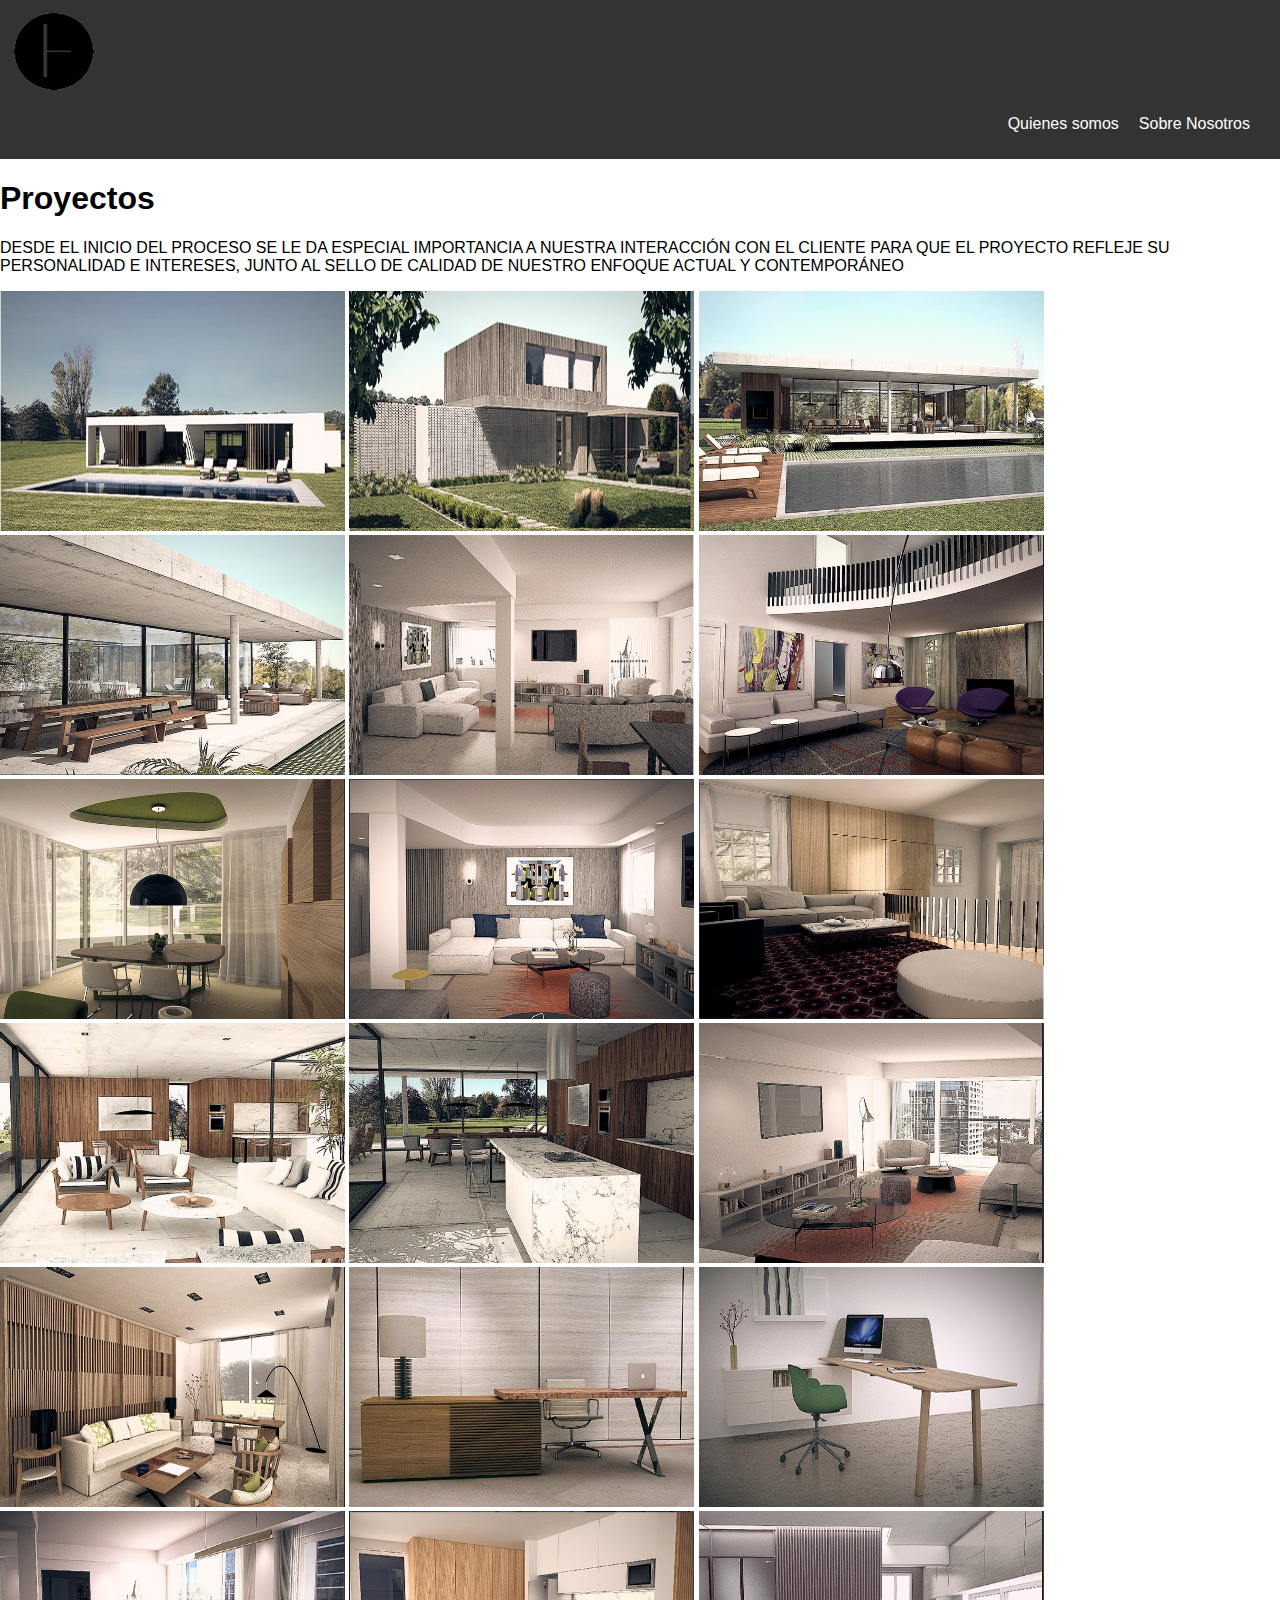
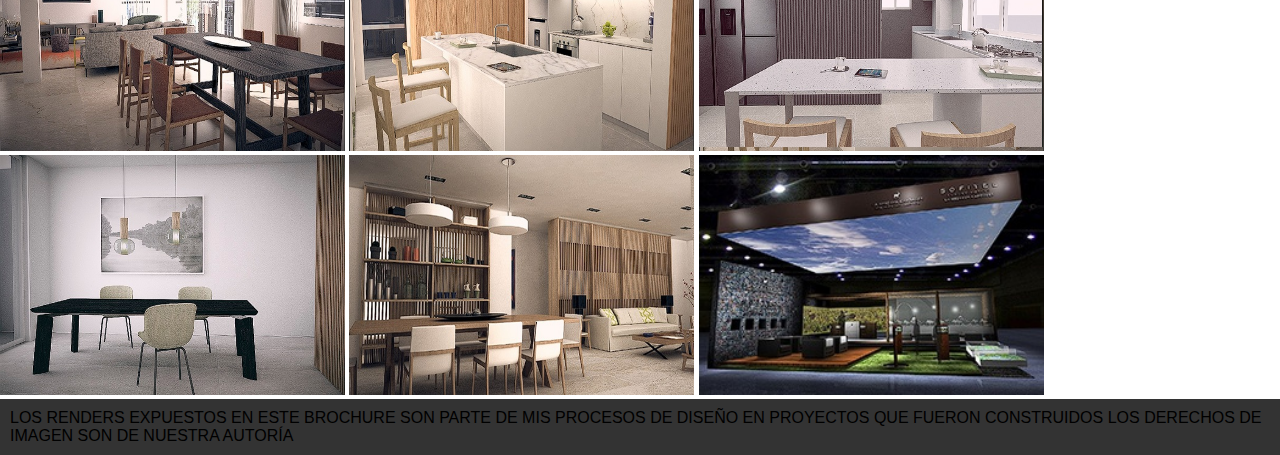
==== Proyectos.html @ 28909daf "Initial commit" ====
<!DOCTYPE html>
<html lang="en">
<head>
    <meta charset="UTF-8">
    <meta name="viewport" content="width=device-width, initial-scale=1.0">
    <title>Proyectos</title>
    <link rel="stylesheet" href="estilos.css">
</head>
<body>
    <header>
    <div class="Logo">
        <img src="Imagenes/logo-removebg-preview.png" alt="Logo" >
    <div class="Menu">
        <ul class="menu-list">
            <li><a href="index.html">Quienes somos</a></li>
            <li><a href="SobreNosotros.html">Sobre Nosotros</a></li>
        </ul>
    
    </div>
</header>
    <h1>Proyectos</h1>
    <p>DESDE EL INICIO DEL PROCESO SE 
        LE DA ESPECIAL IMPORTANCIA A 
        NUESTRA INTERACCIÓN CON EL 
        CLIENTE PARA QUE EL PROYECTO 
        REFLEJE SU PERSONALIDAD E 
        INTERESES, JUNTO AL SELLO DE 
        CALIDAD DE NUESTRO ENFOQUE 
        ACTUAL  Y CONTEMPORÁNEO</p>
        <div class="ProyectosFotos">
        <img src="Imagenes/img4.jpg" alt="">
        <img src="Imagenes/img5.jpg" alt="">
        <img src="Imagenes/img6.jpg" alt="">
        <img src="Imagenes/img7.jpg" alt="">
        <img src="Imagenes/img8.jpg" alt="">
        <img src="Imagenes/img9.jpg" alt="">
        <img src="Imagenes/img10.jpg" alt="">
        <img src="Imagenes/igm11.jpg" alt="">
        <img src="Imagenes/img12.jpg" alt="">
        <img src="Imagenes/img13.jpg" alt="">
        <img src="Imagenes/img14.jpg" alt="">
        <img src="Imagenes/img15.jpg" alt="">
        <img src="Imagenes/img16.jpg" alt="">
        <img src="Imagenes/img17.jpg" alt="">
        <img src="Imagenes/img18.jpg" alt="">
        <img src="Imagenes/img19.jpg" alt="">
        <img src="Imagenes/img20.jpg" alt="">
        <img src="Imagenes/img21.jpg" alt="">
        <img src="Imagenes/img22.jpg" alt="">
        <img src="Imagenes/img23.jpg" alt="">
        <img src="Imagenes/IMG24.jpg" alt="">
    </div>
</body>
<footer>LOS RENDERS EXPUESTOS EN ESTE BROCHURE SON PARTE DE MIS PROCESOS DE DISEÑO EN PROYECTOS 
    QUE FUERON CONSTRUIDOS  
    LOS DERECHOS DE IMAGEN SON DE NUESTRA AUTORÍA </footer>
</html>
---- estilos.css ----
body {
    margin: 0;
    font-family: Arial, sans-serif;
 
}

header {
    background-color: #333;
    padding: 10px;
position: relative;
}


.Logo img {
    width: 95px; 
    height: 85px; 
    left: 20px;
}

.menu-list {
    list-style-type: none;
    display: flex;
    justify-content: flex-end;
    flex-wrap: wrap;
}

.menu-list li {
    margin-right: 20px;
}

.menu-list li a {
    color: #fff;
    text-decoration: none;
}
.ProyectosFotos img{
width: 345px; 
height: 240px;

}
footer{
    background-color: #333;
    padding: 10px;
    position: relative;
    bottom: 0;
}
.ContenedorEstudios{
    border: solid 2 px;
padding: 30px;
display: flex;
flex-direction: column;
}
.estilosDiv{
       border: solid 2 px;
padding: 30px;
display: flex;
flex-direction: column;
}
.LogosImg img{
    height:48px ;
    width:49px ;

}
.LogosImg {
    display:flex ;
    justify-content:space-between;
    align-items: flex-end;

}
.FotosPrinci img{
    width: 345px; 
height: 240px;
}
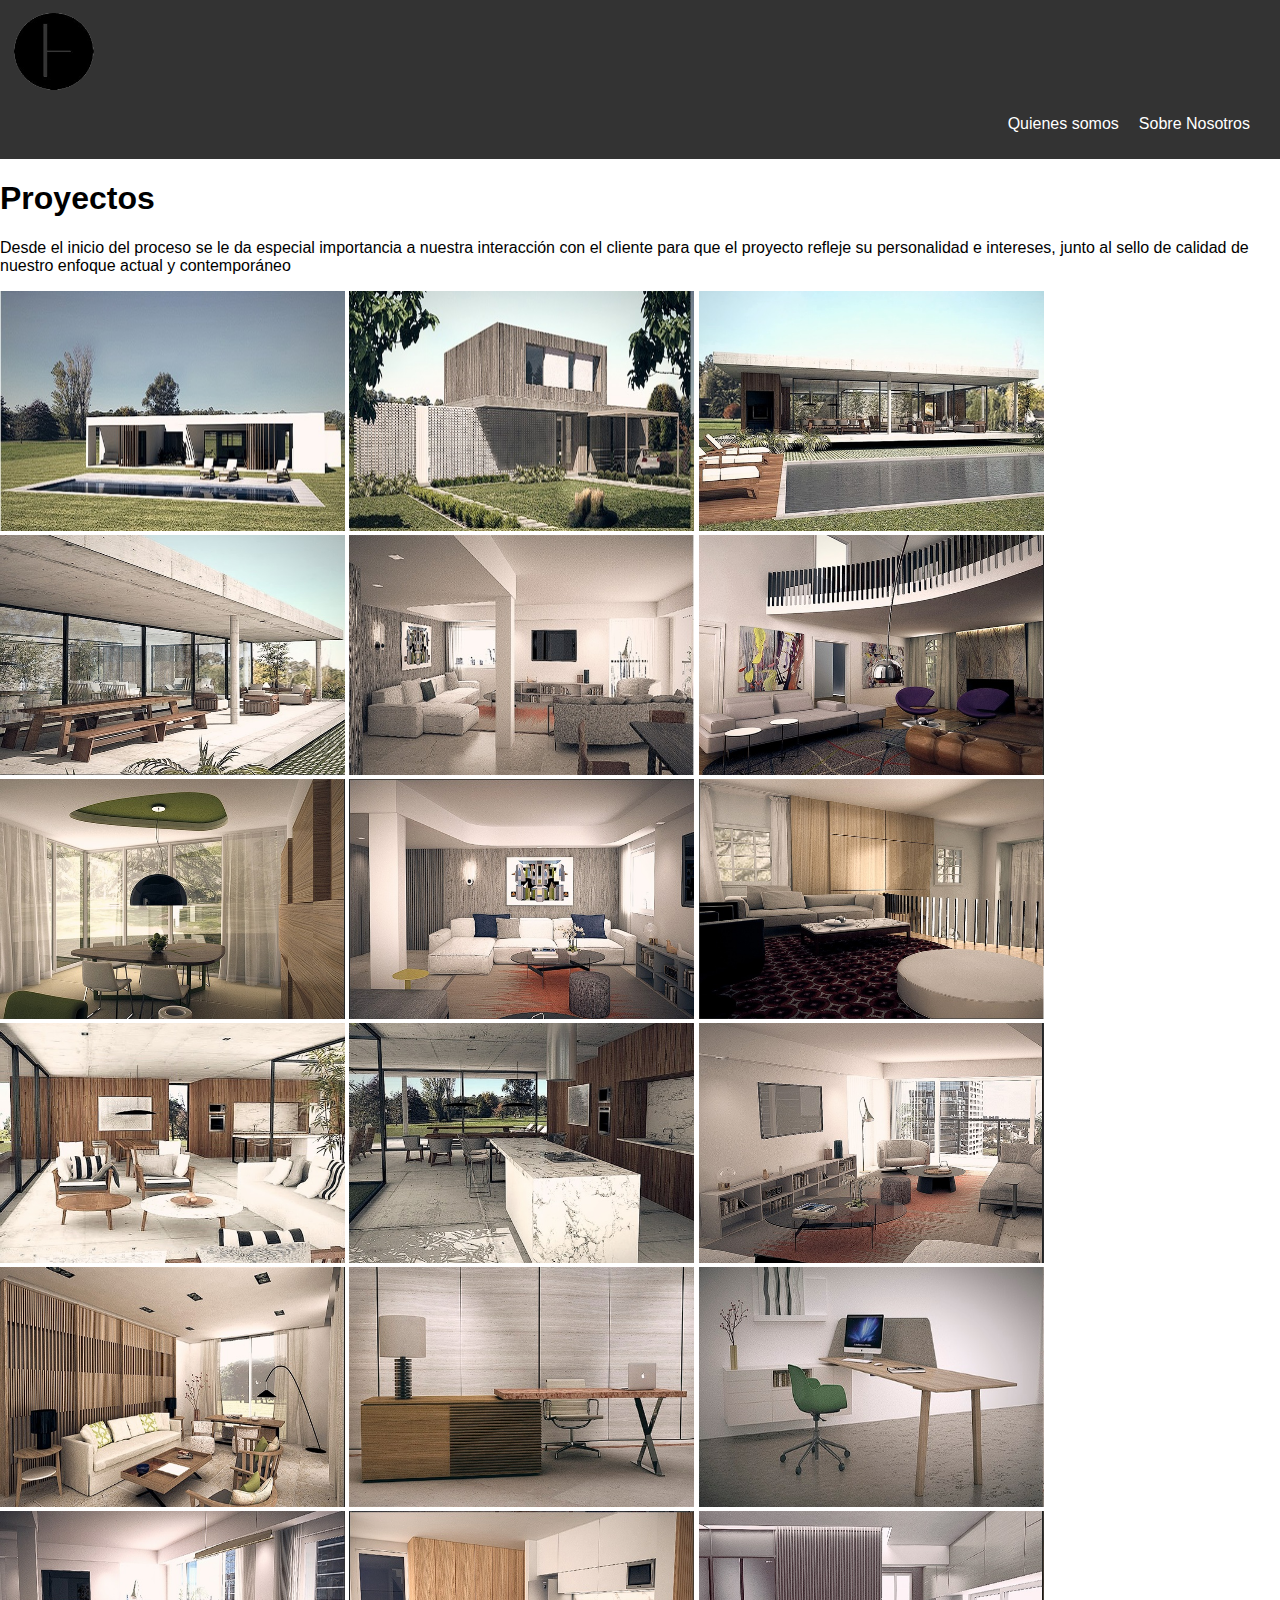
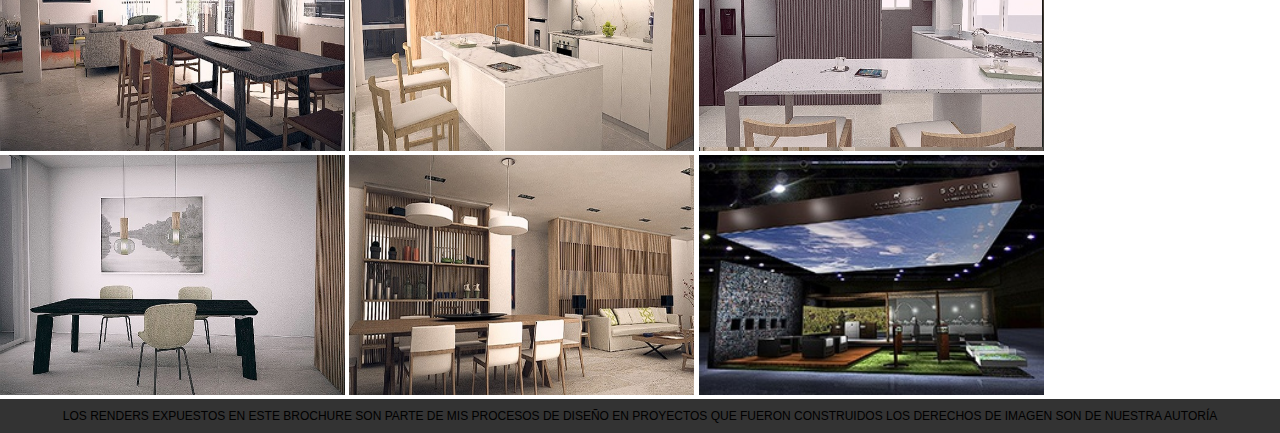
==== commit 74ccefac: "Actualización CSS" ====
--- a/Proyectos.html
+++ b/Proyectos.html
@@ -19,14 +19,14 @@
     </div>
 </header>
     <h1>Proyectos</h1>
-    <p>DESDE EL INICIO DEL PROCESO SE 
-        LE DA ESPECIAL IMPORTANCIA A 
-        NUESTRA INTERACCIÓN CON EL 
-        CLIENTE PARA QUE EL PROYECTO 
-        REFLEJE SU PERSONALIDAD E 
-        INTERESES, JUNTO AL SELLO DE 
-        CALIDAD DE NUESTRO ENFOQUE 
-        ACTUAL  Y CONTEMPORÁNEO</p>
+    <p>Desde el inicio del proceso se 
+        le da especial importancia a 
+        nuestra interacción con el 
+        cliente para que el proyecto 
+        refleje su personalidad e 
+        intereses, junto al sello de 
+        calidad de nuestro enfoque 
+        actual  y contemporáneo</p>
         <div class="ProyectosFotos">
         <img src="Imagenes/img4.jpg" alt="">
         <img src="Imagenes/img5.jpg" alt="">
--- a/estilos.css
+++ b/estilos.css
@@ -1,3 +1,4 @@
+
 body {
     margin: 0;
     font-family: Arial, sans-serif;
@@ -42,14 +43,11 @@
     padding: 10px;
     position: relative;
     bottom: 0;
+    font-family: Arial, Helvetica, sans-serif;
+    font-size: 12px;
+    text-align: center;
 }
-.ContenedorEstudios{
-    border: solid 2 px;
-padding: 30px;
-display: flex;
-flex-direction: column;
-}
-.estilosDiv{
+.EstilosDiv{
        border: solid 2 px;
 padding: 30px;
 display: flex;
@@ -58,7 +56,7 @@
 .LogosImg img{
     height:48px ;
     width:49px ;
-
+    
 }
 .LogosImg {
     display:flex ;
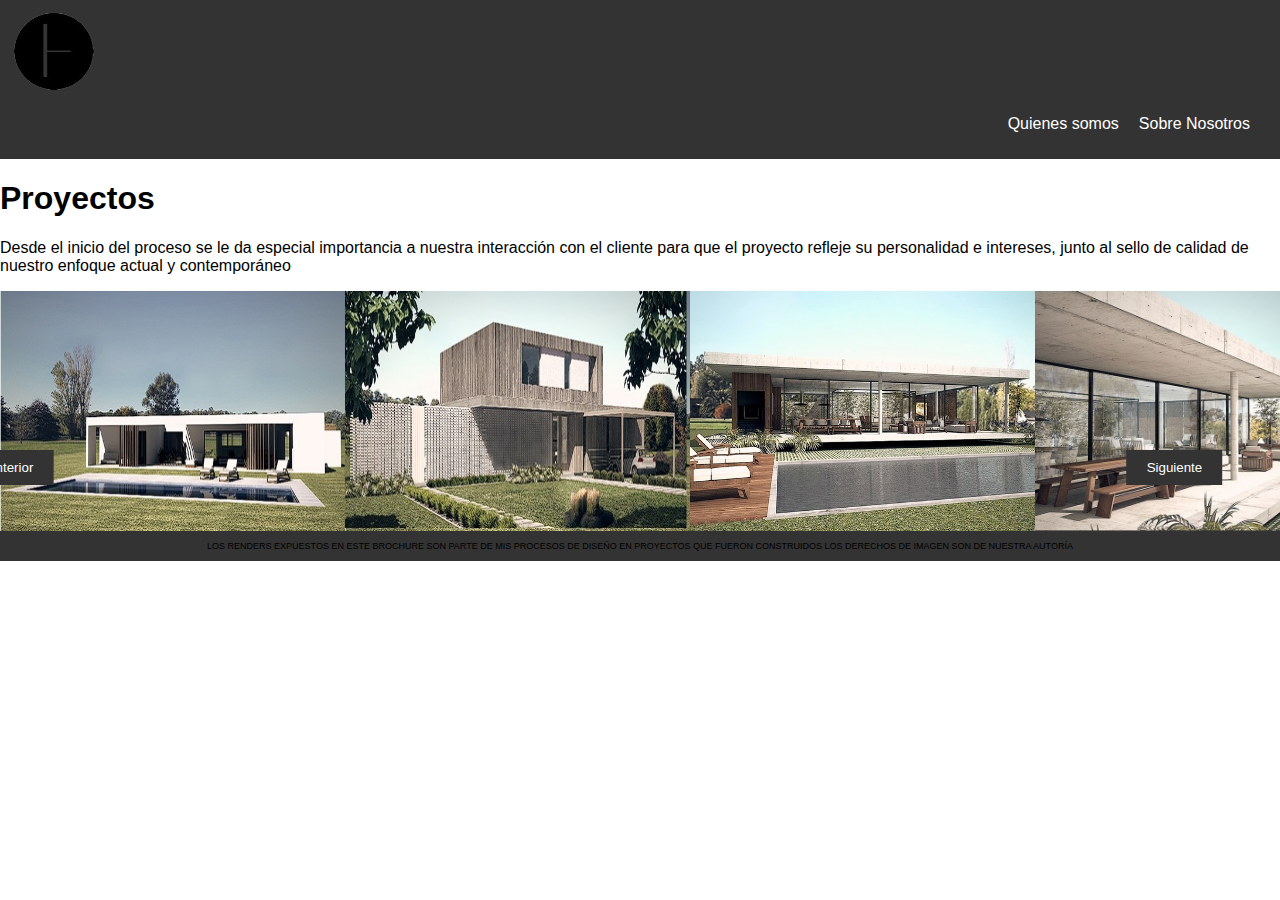
==== commit 0e32da2f: "Act CSS" ====
--- a/Proyectos.html
+++ b/Proyectos.html
@@ -27,7 +27,8 @@
         intereses, junto al sello de 
         calidad de nuestro enfoque 
         actual  y contemporáneo</p>
-        <div class="ProyectosFotos">
+        <div class="CarruselFotos">
+            <div class="CarruselSlide">
         <img src="Imagenes/img4.jpg" alt="">
         <img src="Imagenes/img5.jpg" alt="">
         <img src="Imagenes/img6.jpg" alt="">
@@ -49,6 +50,9 @@
         <img src="Imagenes/img22.jpg" alt="">
         <img src="Imagenes/img23.jpg" alt="">
         <img src="Imagenes/IMG24.jpg" alt="">
+        </div>
+        <button class="Prev-Btn">Anterior</button>
+        <button class="Next-btn">Siguiente</button>
     </div>
 </body>
 <footer>LOS RENDERS EXPUESTOS EN ESTE BROCHURE SON PARTE DE MIS PROCESOS DE DISEÑO EN PROYECTOS 
--- a/estilos.css
+++ b/estilos.css
@@ -1,8 +1,11 @@
 
+html{
+    height: 100%;
+}
 body {
     margin: 0;
     font-family: Arial, sans-serif;
- 
+   min-height: 100%;
 }
 
 header {
@@ -10,8 +13,6 @@
     padding: 10px;
 position: relative;
 }
-
-
 .Logo img {
     width: 95px; 
     height: 85px; 
@@ -33,10 +34,32 @@
     color: #fff;
     text-decoration: none;
 }
-.ProyectosFotos img{
+.CarruselFotos img{
+    position: relative;
 width: 345px; 
 height: 240px;
 
+}
+.CarruselSlide{
+    display: flex;
+    transition: transform 0.5s ease-in-out;
+}
+.Prev-Btn,
+.Next-btn{
+position: absolute;
+top: 50%;
+transform: translate(-50%);
+background-color: #333;
+color:#fff;
+border: none;
+padding: 10px 20px;
+cursor: pointer;
+}
+.Prev-Btn{
+    left: 10px;
+}
+.Next-btn{
+    right: 10px
 }
 footer{
     background-color: #333;
@@ -44,14 +67,19 @@
     position: relative;
     bottom: 0;
     font-family: Arial, Helvetica, sans-serif;
-    font-size: 12px;
+    font-size: 9px;
     text-align: center;
 }
 .EstilosDiv{
        border: solid 2 px;
 padding: 30px;
 display: flex;
-flex-direction: column;
+font-size: 14px;
+
+}
+.ContenedorInfo{
+    margin-right: 20px;
+
 }
 .LogosImg img{
     height:48px ;
@@ -67,4 +95,5 @@
 .FotosPrinci img{
     width: 345px; 
 height: 240px;
+margin-right: 20px;
 }
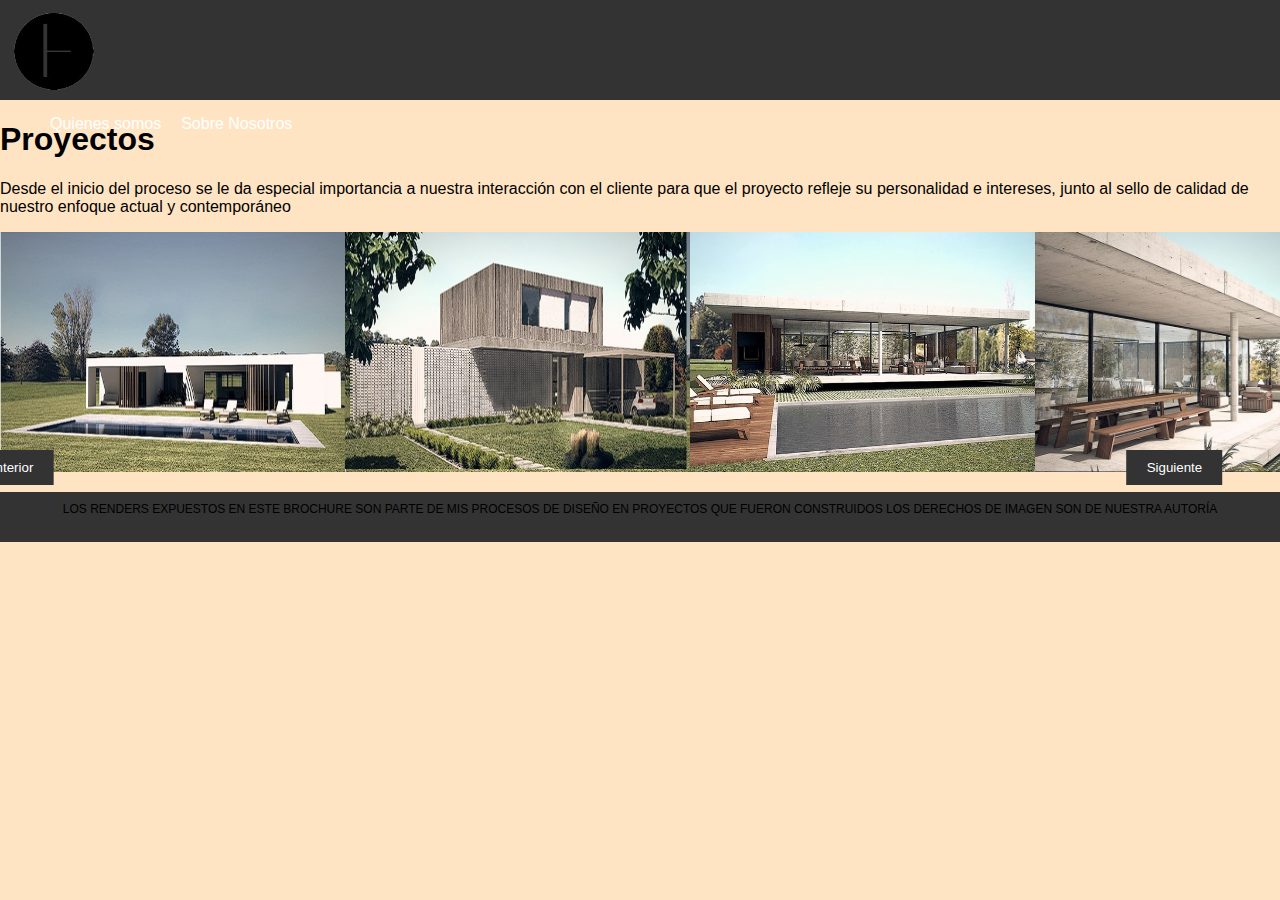
==== commit 48ddcaaa: "Actualizacion 22/4" ====
--- a/Proyectos.html
+++ b/Proyectos.html
@@ -18,7 +18,10 @@
     
     </div>
 </header>
+<div class="TxtPro">
     <h1>Proyectos</h1>
+</div>
+<div class="TxtP">
     <p>Desde el inicio del proceso se 
         le da especial importancia a 
         nuestra interacción con el 
@@ -27,6 +30,7 @@
         intereses, junto al sello de 
         calidad de nuestro enfoque 
         actual  y contemporáneo</p>
+    </div>
         <div class="CarruselFotos">
             <div class="CarruselSlide">
         <img src="Imagenes/img4.jpg" alt="">
--- a/estilos.css
+++ b/estilos.css
@@ -5,18 +5,17 @@
 body {
     margin: 0;
     font-family: Arial, sans-serif;
-   min-height: 100%;
+     min-height: 100vh;
+      background-color: #FFE4C4;
 }
 
 header {
     background-color: #333;
     padding: 10px;
-position: relative;
-}
-.Logo img {
-    width: 95px; 
-    height: 85px; 
-    left: 20px;
+    display: flex;
+    height: 80px;
+
+
 }
 
 .menu-list {
@@ -34,10 +33,25 @@
     color: #fff;
     text-decoration: none;
 }
+.TxtPrin p{
+    position: relative;
+    font-family: Arial, Helvetica, sans-serif;
+font-size: 14px;
+text-align: justify;
+margin-left: 100px;
+margin-right: 100px;
+margin-top: 75px;
+}
+.Logo img {
+    width: 95px; 
+    height: 85px; 
+    left: 20px;
+}
 .CarruselFotos img{
     position: relative;
 width: 345px; 
 height: 240px;
+gap: 20px;
 
 }
 .CarruselSlide{
@@ -61,21 +75,18 @@
 .Next-btn{
     right: 10px
 }
-footer{
-    background-color: #333;
-    padding: 10px;
-    position: relative;
-    bottom: 0;
-    font-family: Arial, Helvetica, sans-serif;
-    font-size: 9px;
-    text-align: center;
-}
+
 .EstilosDiv{
        border: solid 2 px;
 padding: 30px;
 display: flex;
 font-size: 14px;
 
+}
+.ContenedorInfo li{
+    font-family: Arial, Helvetica, sans-serif;
+font-size: 14px;
+text-align: justify;
 }
 .ContenedorInfo{
     margin-right: 20px;
@@ -92,8 +103,30 @@
     align-items: flex-end;
 
 }
+.FotosPrinci {
+    display: flex;
+    justify-content: center;
+    align-items: center;
+    height: 240px;
+    gap: 80px;
+    display: flex;
+    margin-top: 50px;
+}
+
 .FotosPrinci img{
     width: 345px; 
 height: 240px;
 margin-right: 20px;
+border-radius: 10px;
+
 }
+footer {
+    background-color: #333;
+    padding: 10px;
+    position: relative;
+    font-family: Arial, Helvetica, sans-serif;
+    font-size: 12px;
+    text-align: center;
+    height: 30px;
+    margin-top: 20px;
+}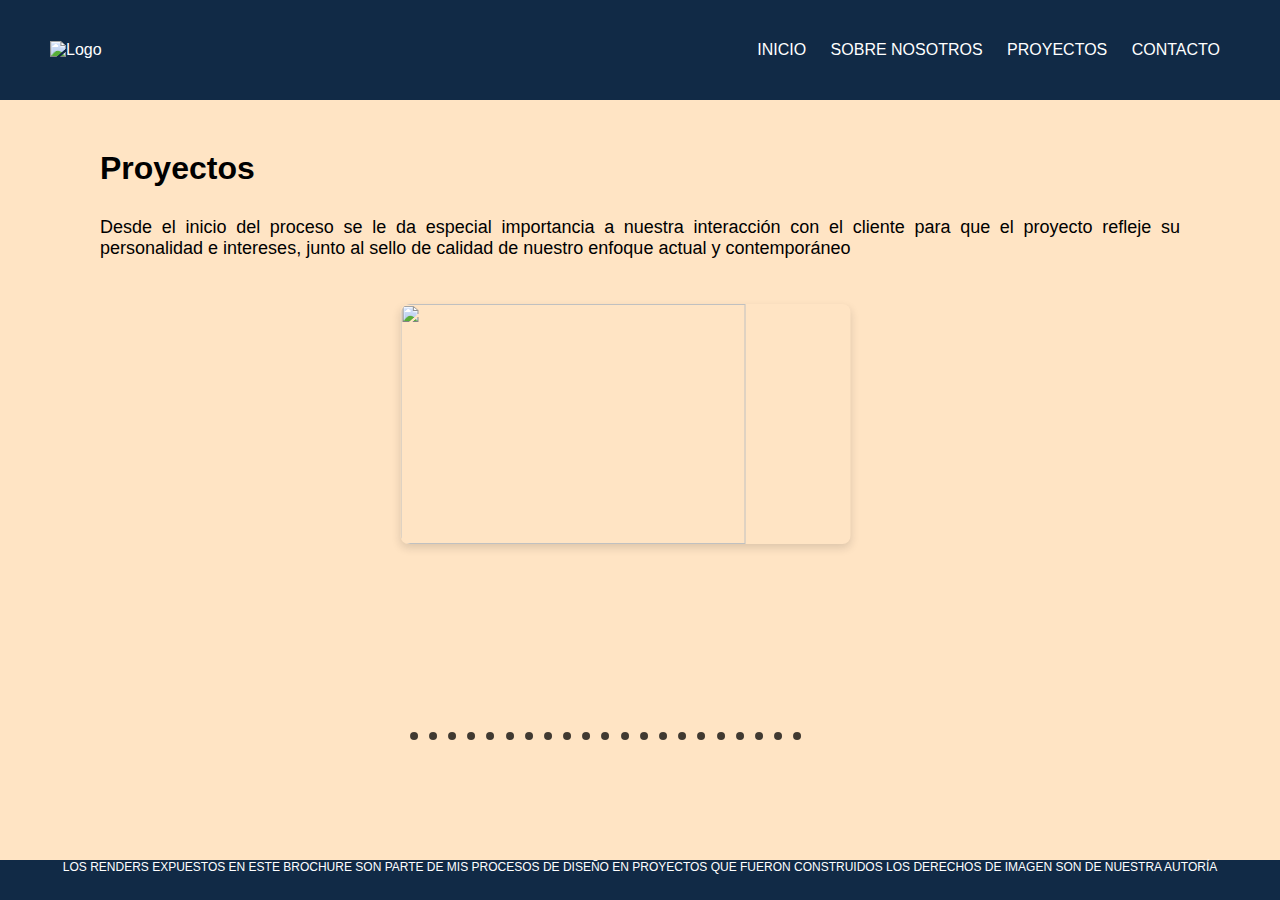
==== commit f0b17f18: "Add files via upload" ====
--- a/Proyectos.html
+++ b/Proyectos.html
@@ -1,65 +1,98 @@
-<!DOCTYPE html>
-<html lang="en">
-<head>
-    <meta charset="UTF-8">
-    <meta name="viewport" content="width=device-width, initial-scale=1.0">
-    <title>Proyectos</title>
-    <link rel="stylesheet" href="estilos.css">
-</head>
-<body>
-    <header>
-    <div class="Logo">
-        <img src="Imagenes/logo-removebg-preview.png" alt="Logo" >
-    <div class="Menu">
-        <ul class="menu-list">
-            <li><a href="index.html">Quienes somos</a></li>
-            <li><a href="SobreNosotros.html">Sobre Nosotros</a></li>
-        </ul>
-    
-    </div>
-</header>
-<div class="TxtPro">
-    <h1>Proyectos</h1>
-</div>
-<div class="TxtP">
-    <p>Desde el inicio del proceso se 
-        le da especial importancia a 
-        nuestra interacción con el 
-        cliente para que el proyecto 
-        refleje su personalidad e 
-        intereses, junto al sello de 
-        calidad de nuestro enfoque 
-        actual  y contemporáneo</p>
-    </div>
-        <div class="CarruselFotos">
-            <div class="CarruselSlide">
-        <img src="Imagenes/img4.jpg" alt="">
-        <img src="Imagenes/img5.jpg" alt="">
-        <img src="Imagenes/img6.jpg" alt="">
-        <img src="Imagenes/img7.jpg" alt="">
-        <img src="Imagenes/img8.jpg" alt="">
-        <img src="Imagenes/img9.jpg" alt="">
-        <img src="Imagenes/img10.jpg" alt="">
-        <img src="Imagenes/igm11.jpg" alt="">
-        <img src="Imagenes/img12.jpg" alt="">
-        <img src="Imagenes/img13.jpg" alt="">
-        <img src="Imagenes/img14.jpg" alt="">
-        <img src="Imagenes/img15.jpg" alt="">
-        <img src="Imagenes/img16.jpg" alt="">
-        <img src="Imagenes/img17.jpg" alt="">
-        <img src="Imagenes/img18.jpg" alt="">
-        <img src="Imagenes/img19.jpg" alt="">
-        <img src="Imagenes/img20.jpg" alt="">
-        <img src="Imagenes/img21.jpg" alt="">
-        <img src="Imagenes/img22.jpg" alt="">
-        <img src="Imagenes/img23.jpg" alt="">
-        <img src="Imagenes/IMG24.jpg" alt="">
-        </div>
-        <button class="Prev-Btn">Anterior</button>
-        <button class="Next-btn">Siguiente</button>
-    </div>
-</body>
-<footer>LOS RENDERS EXPUESTOS EN ESTE BROCHURE SON PARTE DE MIS PROCESOS DE DISEÑO EN PROYECTOS 
-    QUE FUERON CONSTRUIDOS  
-    LOS DERECHOS DE IMAGEN SON DE NUESTRA AUTORÍA </footer>
+<!DOCTYPE html>
+<html lang="en">
+<head>
+    <meta charset="UTF-8">
+    <meta name="viewport" content="width=device-width, initial-scale=1.0">
+    <title>Proyectos</title>
+    <link rel="stylesheet" href="estilos.css">
+</head>
+<body>
+    <header>
+    <div class="Logo">
+        <img src="Imagenes/logo-removebg-preview.png" alt="Logo" >
+    </div>
+    <input type="checkbox" id="check">
+    <label for="check" class="mostrar-menu">
+        &#8801
+    </label>
+    <nav class="Menu">
+        <a href="index.html">Inicio</a>
+        <a href="SobreNosotros.html">Sobre Nosotros</a>
+        <a href="Proyectos.html">Proyectos</a>
+        <a href="contacto.html">Contacto</a>
+        <label for="check" class="esconder-menu">
+    <label for="check" class="esconder-menu">
+        &#215
+    </label>
+    </nav>
+</header>
+<div class="TxtPro">
+    <h1>Proyectos</h1>
+</div>
+<div class="TxtP">
+    <p>Desde el inicio del proceso se 
+        le da especial importancia a 
+        nuestra interacción con el 
+        cliente para que el proyecto 
+        refleje su personalidad e 
+        intereses, junto al sello de 
+        calidad de nuestro enfoque 
+        actual  y contemporáneo</p>
+    </div>
+    <section class="Container">
+        <div class="CarruselFotos">
+            <div class="CarruselSlide">
+        <img id="Slider1" src="Imagenes/img4.jpg" alt="">
+        <img id="Slider2" src="Imagenes/img5.jpg" alt="">
+        <img id="Slider3" src="Imagenes/img6.jpg" alt="">
+        <img id="Slider4" src="Imagenes/img7.jpg" alt="">
+        <img id="Slider5" src="Imagenes/img8.jpg" alt="">
+        <img id="Slider6" src="Imagenes/img9.jpg" alt="">
+        <img id="Slider7" src="Imagenes/img10.jpg" alt="">
+        <img id="Slider8" src="Imagenes/igm11.jpg" alt="">
+        <img id="Slider9" src="Imagenes/img12.jpg" alt="">
+        <img id="Slider10" src="Imagenes/img13.jpg" alt="">
+        <img id="Slider11" src="Imagenes/img14.jpg" alt="">
+        <img id="Slider12" src="Imagenes/img15.jpg" alt="">
+        <img id="Slider13" src="Imagenes/img16.jpg" alt="">
+        <img id="Slider14" src="Imagenes/img17.jpg" alt="">
+        <img id="Slider15" src="Imagenes/img18.jpg" alt="">
+        <img id="Slider16" src="Imagenes/img19.jpg" alt="">
+        <img id="Slider17" src="Imagenes/img20.jpg" alt="">
+        <img id="Slider18" src="Imagenes/img21.jpg" alt="">
+        <img id="Slider19" src="Imagenes/img22.jpg" alt="">
+        <img id="Slider20" src="Imagenes/img23.jpg" alt="">
+        <img id="Slider21" src="Imagenes/IMG24.jpg" alt="">
+    </div>
+    </div>
+    <div class="slider-nav">
+        <a href="#Slider1"></a>
+        <a href="#Slider2"></a>
+        <a href="#Slider3"></a>
+        <a href="#Slider4"></a>
+        <a href="#Slider5"></a>
+        <a href="#Slider6"></a>
+        <a href="#Slider7"></a>
+        <a href="#Slider8"></a>
+        <a href="#Slider9"></a>
+        <a href="#Slider10"></a>
+        <a href="#Slider11"></a>
+        <a href="#Slider12"></a>
+        <a href="#Slider13"></a>
+        <a href="#Slider14"></a>
+        <a href="#Slider15"></a>
+        <a href="#Slider16"></a>
+        <a href="#Slider17"></a>
+        <a href="#Slider18"></a>
+        <a href="#Slider19"></a>
+        <a href="#Slider20"></a>
+        <a href="#Slider21"></a>
+
+    </div>
+</section>
+<footer> <p>LOS RENDERS EXPUESTOS EN ESTE BROCHURE SON PARTE DE MIS PROCESOS DE DISEÑO EN PROYECTOS 
+    QUE FUERON CONSTRUIDOS  
+    LOS DERECHOS DE IMAGEN SON DE NUESTRA AUTORÍA </p></footer>
+</body>
+
 </html>--- a/estilos.css
+++ b/estilos.css
@@ -1,132 +1,461 @@
-
-html{
-    height: 100%;
-}
-body {
-    margin: 0;
-    font-family: Arial, sans-serif;
-     min-height: 100vh;
-      background-color: #FFE4C4;
-}
-
-header {
-    background-color: #333;
-    padding: 10px;
-    display: flex;
-    height: 80px;
-
-
-}
-
-.menu-list {
-    list-style-type: none;
-    display: flex;
-    justify-content: flex-end;
-    flex-wrap: wrap;
-}
-
-.menu-list li {
-    margin-right: 20px;
-}
-
-.menu-list li a {
-    color: #fff;
-    text-decoration: none;
-}
-.TxtPrin p{
-    position: relative;
-    font-family: Arial, Helvetica, sans-serif;
-font-size: 14px;
-text-align: justify;
-margin-left: 100px;
-margin-right: 100px;
-margin-top: 75px;
-}
-.Logo img {
-    width: 95px; 
-    height: 85px; 
-    left: 20px;
-}
-.CarruselFotos img{
-    position: relative;
-width: 345px; 
-height: 240px;
-gap: 20px;
-
-}
-.CarruselSlide{
-    display: flex;
-    transition: transform 0.5s ease-in-out;
-}
-.Prev-Btn,
-.Next-btn{
-position: absolute;
-top: 50%;
-transform: translate(-50%);
-background-color: #333;
-color:#fff;
-border: none;
-padding: 10px 20px;
-cursor: pointer;
-}
-.Prev-Btn{
-    left: 10px;
-}
-.Next-btn{
-    right: 10px
-}
-
-.EstilosDiv{
-       border: solid 2 px;
-padding: 30px;
-display: flex;
-font-size: 14px;
-
-}
-.ContenedorInfo li{
-    font-family: Arial, Helvetica, sans-serif;
-font-size: 14px;
-text-align: justify;
-}
-.ContenedorInfo{
-    margin-right: 20px;
-
-}
-.LogosImg img{
-    height:48px ;
-    width:49px ;
-    
-}
-.LogosImg {
-    display:flex ;
-    justify-content:space-between;
-    align-items: flex-end;
-
-}
-.FotosPrinci {
-    display: flex;
-    justify-content: center;
-    align-items: center;
-    height: 240px;
-    gap: 80px;
-    display: flex;
-    margin-top: 50px;
-}
-
-.FotosPrinci img{
-    width: 345px; 
-height: 240px;
-margin-right: 20px;
-border-radius: 10px;
-
-}
-footer {
-    background-color: #333;
-    padding: 10px;
-    position: relative;
-    font-family: Arial, Helvetica, sans-serif;
-    font-size: 12px;
-    text-align: center;
-    height: 30px;
-    margin-top: 20px;
-}+
+/* Estructura General*/
+*{
+    margin: 0;
+    padding: 0;
+}
+header {
+    background-color: #112A46;
+    padding: 0 50px;
+    display: flex;
+    height: 100px;
+    align-items: center;
+    justify-content: space-between;
+    color:#fff;
+}
+.Menu a{
+    text-transform: uppercase;
+    padding: 0 10px;
+    text-decoration: none;
+    color: #fff;
+}
+.mostrar-menu,
+.esconder-menu{
+    font-size: 30px;
+    cursor: pointer;
+    display: none;
+    transition: 0.4s;
+}
+.mostrar-menu{
+    order: 1;
+}
+.menu a:hover,
+.mostrar-menu:hover,
+.esconder-menu:hover{
+    color: #FFE4C4;
+}
+#check{
+    display: none;
+}
+body {
+    position: relative;
+    display: flex;
+    flex-direction: column;
+    font-family: Arial, sans-serif;
+     min-height: 100vh;
+      background-color: #FFE4C4;
+    }
+ footer {
+        background-color: #112A46;
+        text-align: center;
+        position: absolute;
+        height: 40px;
+        justify-content: center;
+        align-items: center;
+        bottom: 0;
+        width: 100%;
+    
+       
+    }
+    footer p {
+       
+        font-family: Arial, Helvetica, sans-serif;
+        font-size: 12px;
+        height: 40px;
+        color:#fff;
+
+    }
+/* Index*/
+.TxtPrin{
+    position: relative;
+    text-align: justify;
+    width: 90%;
+    margin-left: 5%;
+    margin-right: 5%;
+    margin-top: 70px;
+
+
+}
+.TxtPrin p{
+    font-family: Arial, Helvetica, sans-serif;
+    font-size: 18px;
+}
+.FotosPrinci {
+    display: flex;
+    justify-content: center;
+    align-items: center;
+    margin-top: 70px;
+    width: 90%;
+    margin-left: 5%;
+    margin-right: 5%;
+    margin-top: 50px;
+    gap: 20px;                   
+   
+}
+.FotosPrinci img{
+    width: 345px; 
+    height: 240px;
+    margin-right: 20px;
+    border-radius: 10px;
+}
+/* Proyectos */
+
+.Logo img {
+    width: 95px; 
+    height: 85px; 
+    left: 20px;
+}
+.TxtPro{
+    font-size: 16px;
+    margin-top: 50px;
+    margin-left: 100px;
+    margin-right: 100px;
+}
+.TxtP{
+    position: relative;
+    font-family: Arial, Helvetica, sans-serif;
+    font-size: 18px;
+    text-align: justify;
+    margin-left: 100px;
+    margin-right: 100px;
+    margin-top: 30px;
+}
+.CarruselFotos img{
+    position: relative;
+    width: 345px; 
+    height: 240px;
+    gap: 20px;
+    border-radius: 10px;
+    justify-content: center;
+    align-items: center;
+}
+.CarruselFotos{
+    position: relative;
+    max-width: 1000px;
+    margin:  0 auto;
+    height: 240px;
+    width: 345px;
+    margin-top: 5vh;
+}
+.CarruselSlide{
+    width: 50vh;
+    height: 100%;
+    display: flex;
+    aspect-ratio: 16/9;
+    overflow: hidden;
+    scroll-snap-align: x mandatory;
+    scroll-behavior: smooth;
+    box-shadow: 0 .25rem .5rem #21212126;
+    border-radius: .5rem;
+    transform: translateX(-15%);
+}
+.CarruselSlide img{
+    flex: 1 0 100%;
+    scroll-snap-align: start;
+    object-fit: cover;
+
+}
+.slider-nav{
+    display: flex;
+    column-gap: 0.7rem;
+    position: absolute;
+    bottom: 10rem;
+    left: 47%;
+    transform:  translateX(-49%);
+    z-index: 1;
+
+}
+.slider-nav a{
+    width: .5rem;
+    height: .5rem;
+    border-radius: 50%;
+    background-color: black;
+    opacity: .75;
+    transition: opacity ease 250ms;
+    margin-top: 15vh;
+
+}
+.slider-nav:hover{
+    opacity: 100%;
+}
+/* Sobre Nosotros */
+.EstilosDiv{
+    border: solid 2 px;
+    padding: 25px;
+    display: flex;
+    font-size: 14px;
+
+}
+.ContenedorInfo li{
+    font-family: Arial, Helvetica, sans-serif;
+    font-size: 18px;
+    text-align: justify;
+}
+.ContenedorInfo{
+   margin-top: 60px;
+    margin-left: 80px;
+    margin-right: 80px;
+    margin-bottom: 50px;
+}
+
+
+/*Contacto*/
+.form {
+    max-inline-size: 550px;
+    margin-top: 15px;
+    margin: auto;
+  }
+  
+  .form label {
+    display: block;
+    margin-block-start: 1em;
+    margin-block-end: .5em;
+    padding-inline-start: .5em;
+  }
+  
+  .form label span {
+    color: #DA1414;
+  }
+  
+  .form input, .form textarea {
+    box-sizing: border-box;
+    width: 100%;
+    font-size: 1rem;
+    padding: .8em;
+    border-radius: .5em;
+    border: 1px solid #858C94;
+  }
+  .form textarea {
+    margin-block-end: 2em;
+    font-family: inherit;
+  }
+  
+  input::-webkit-input-placeholder {
+    color: #0F0A0A88;
+  }
+  
+  
+  .contact {
+    margin-block-end: 5em;
+  }
+  
+  #trucazo {
+    opacity: 0;
+  }
+  .btn {
+  border-radius: 90px;
+  letter-spacing: 1.25px;
+  background: initial;
+  block-size: 50px;
+  display: block;
+  cursor: pointer;
+  user-select: none;
+  box-sizing: border-box;
+  font-size: 14px;
+  text-transform: uppercase;
+  text-align: center;
+  line-height: 50px;
+  border: 2px solid var(--black);
+  font-weight: bold;
+  padding: 0 1.5em;
+}
+.btn.full {
+  width: 100%;
+}
+
+.btn.primary {
+  background: var(--primary);
+}
+
+.btn.secondary img{
+  position: relative;
+  bottom: 1px;
+}
+  #Iconos{
+    padding: 0px 50px;
+    margin-bottom: 30px;
+}
+
+#Iconos img{
+    height:48px ;
+    width:49px ;
+}
+
+
+#Contenido-Iconos{
+    align-items: flex-end;
+    padding: 50px 50px 0px 50px;
+    display: flex;
+    justify-content: space-between;
+    text-align: center;
+}
+/* Responsive */
+@media(max-width: 480px){
+    .mostrar-menu,
+    .esconder-menu{
+        display: block;
+    }
+    .Menu{
+        position: fixed;
+        width: 100%;
+        height: 100%;
+        background: #112A46;
+        right: -100%;
+        top: 0;
+        text-align: center;
+        padding: 100px 0px;
+        z-index: 100;
+        transition: 0.8s;
+    }
+    .Menu a{
+        display: block;
+        padding:20px;
+
+    }
+.esconder-menu{
+    position: absolute;
+    top: 40px;
+    right: 40px;
+}
+#check:checked ~ .Menu{
+    right: 0;
+}
+footer{
+    text-align: center;
+    justify-content: center;
+    position: absolute;
+    height: 40px;
+    bottom: 0;
+    width: 100%;  
+}
+footer p{
+ font-size: 8px;
+}
+/* Index */
+.FotosPrinci{
+    flex-direction:column ; 
+    display: flex;
+  position: relative;
+  width: 100%;
+  margin-right: 10px;
+  margin-left: 10px;
+  margin-bottom: 30px;
+}
+.FotosPrinci img{
+    width: 80%;
+    height: auto;
+}
+.TxtPrin{
+    display: flex;
+    width: 70%;
+    margin-right: 15%;
+    margin-left: 15%;
+}
+.EstilosDiv{
+    flex-direction:  column;
+    margin-top: 25px;
+    
+}
+#Contenido-Iconos{
+    flex-direction: column;
+    align-items: center;
+    justify-content: space-between;
+}
+/*Proyectos*/
+.TxtPro{
+width: 80%;
+margin-left: 10%;
+margin-right: 10%;
+margin-bottom: 10px;
+}
+.TxtP{
+    width: 80%;
+    margin-right: 10%;
+    margin-left: 10%;
+}
+.CarruselFotos{
+    position: relative;
+    max-width: 1000px;
+    margin: 5% 20% 5% 20% ;
+}
+.CarruselFotos img{
+    position: relative;
+    width: 50vh;
+    height: 100%;
+    gap: 20px;
+    border-radius: 10px;
+    justify-content: center;
+    align-items: center;
+}
+.CarruselSlide{
+    width: 40vh;
+    height: auto;
+    display: flex;
+    aspect-ratio: 16/9;
+    overflow: hidden;
+    scroll-snap-align: x mandatory;
+    scroll-behavior: smooth;
+    box-shadow: 0 .25rem .5rem #21212126;
+    border-radius: .5rem;
+    bottom: 15vh;
+}
+.slider-nav{
+    width: 100%;
+    display: flex;
+    column-gap: 0.5rem;
+    position: absolute;
+    margin: 0 12% 30% 12%;
+    z-index: 1;
+}
+.slider-nav a{
+    width: .5rem;
+    height: .5rem;
+    border-radius: 50%;
+    background-color: black;
+    opacity: .75;
+    transition: opacity ease 250ms;
+
+}
+.slider-nav:hover{
+    opacity: 100%
+}
+/* Sobre Nostros */
+.EstilosDiv{
+    border: solid 2 px;
+    padding: 25px;
+    display: flex;
+}
+.ContenedorInfo h2{
+    font-size: 13;
+}
+.ContenedorInfo li{
+    font-family: Arial, Helvetica, sans-serif;
+    font-size: 13px;
+    text-align: justify;
+}
+.ContenedorInfo{
+    width: 90%;
+   margin-top: 20px;
+    margin-left: 5%;
+    margin-right: 5%;
+    margin-bottom: 15px;
+}
+/*Contacto*/
+#Iconos{
+    padding: 0px 50px;
+    margin-bottom: 30px;
+}
+
+#Iconos img{
+    height:48px ;
+    width:49px ;
+}
+
+#Contenido-Iconos{
+ margin-bottom: 10px;
+
+}
+.form{
+    margin: 15% 5% 0% 5%;
+}
+}
